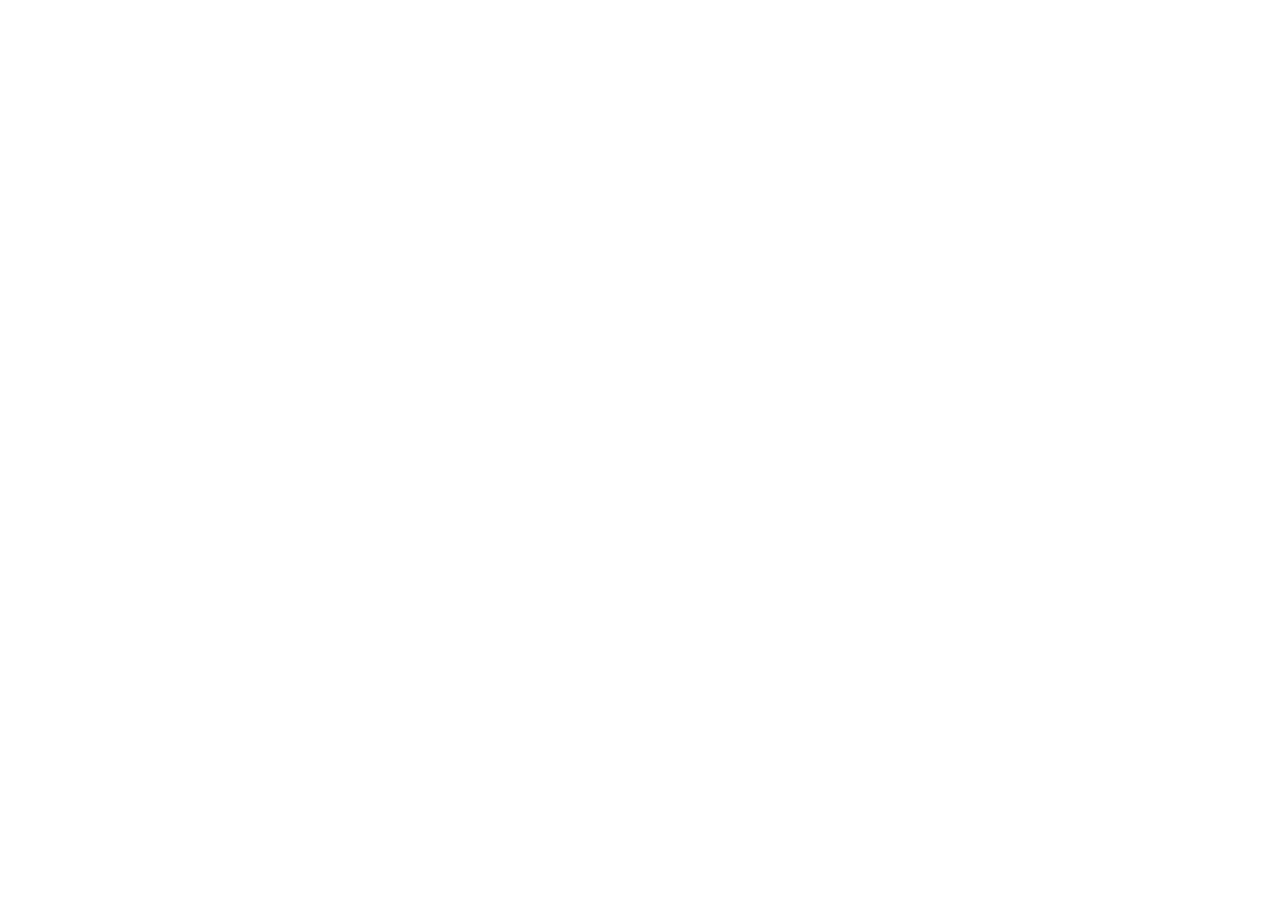
==== indx.html @ 0ae7d4f3 "gs" ====
<!DOCTYPE html>
<html lang="en">
<head>
    <meta charset="UTF-8">
    <meta http-equiv="X-UA-Compatible" content="IE=edge">
    <meta name="viewport" content="width=device-width, initial-scale=1.0">
    <title>Game-JS</title>
</head>
<body>
    <div class="game
    "></div>

    <script src="script.js"></script>   
    
</body>
</html>
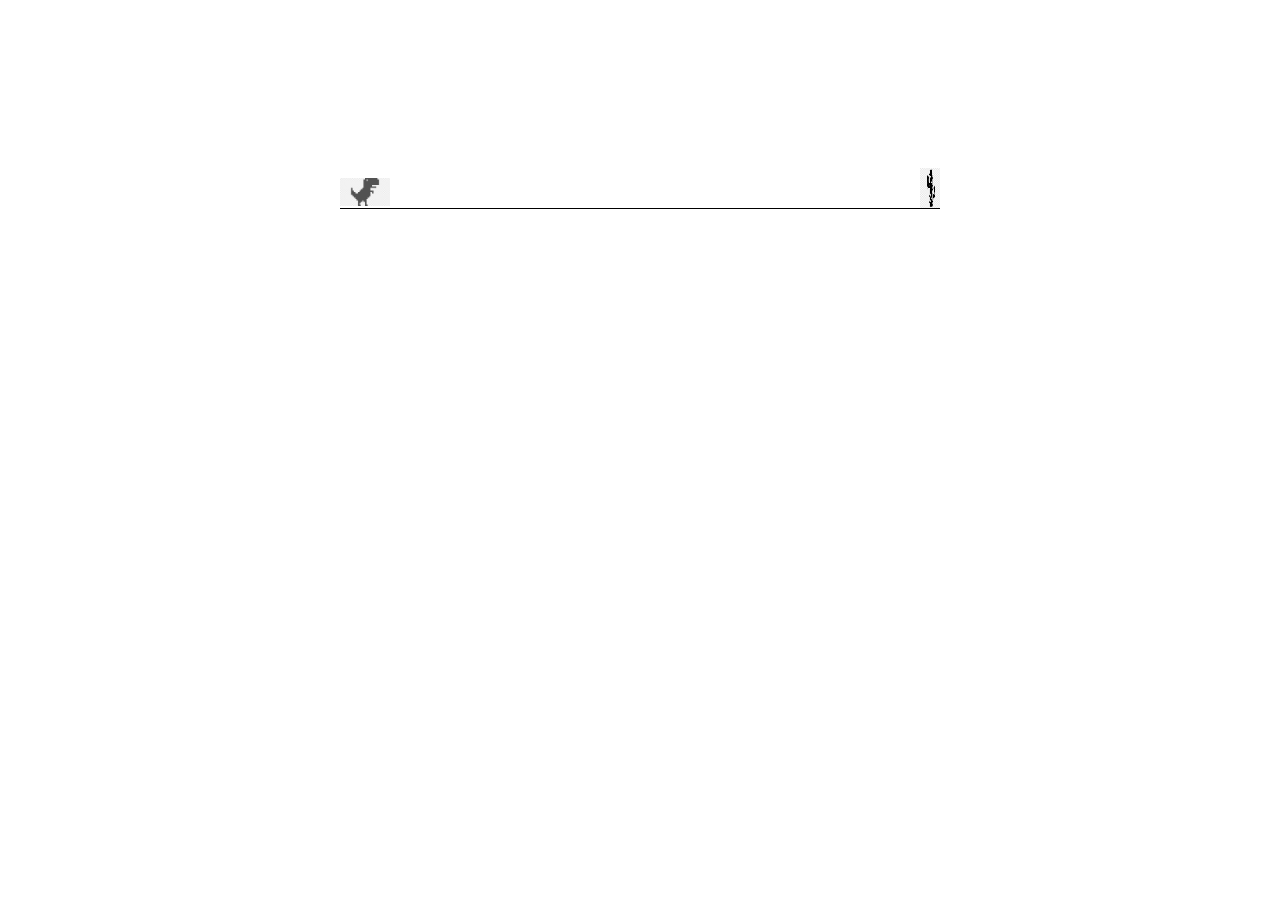
==== commit e1234436: "added-script" ====
--- a/indx.html
+++ b/indx.html
@@ -1,16 +1,19 @@
 <!DOCTYPE html>
 <html lang="en">
-<head>
-    <meta charset="UTF-8">
-    <meta http-equiv="X-UA-Compatible" content="IE=edge">
-    <meta name="viewport" content="width=device-width, initial-scale=1.0">
-    <title>Game-JS</title>
-</head>
-<body>
-    <div class="game
-    "></div>
+    <head>
+        <meta charset="UTF-8" />
+        <meta http-equiv="X-UA-Compatible" content="IE=edge" />
+        <meta name="viewport" content="width=device-width, initial-scale=1.0" />
+        <title>Game-JS</title>
+        <link rel="stylesheet" href="style.css">
+    </head>
+    <body>
+        <div class="game">
+            <div id="dino"></div>
+            <div id="cactus"></div>
+        
+    </div>
 
-    <script src="script.js"></script>   
-    
-</body>
-</html>   +        <script src="script.js"></script>
+    </body>
+</html>
--- a/style.css
+++ b/style.css
@@ -0,0 +1,84 @@
+.game{
+    width: 600px;
+    height: 200px;
+    border-bottom: 1px solid #000;
+    margin: auto;
+    
+}
+
+#dino{
+    width: 50px;
+    height: 50px;
+    background-image: url(img/png-t-rex.jpg) ;
+    background-size: 50px;
+    background-repeat: no-repeat; 
+    position: relative;
+    top: 170px;
+
+
+
+    }
+
+    #cactus{
+        width: 20px;
+        height: 40px;
+        background-image: url(img/png-cactus.jpg);
+        background-size: 20px 40px;
+        position: relative;
+        top: 110px;
+        left: 580px;
+        animation: cactusMov 1s infinite linear;
+
+
+    }
+
+    @keyframes cactusMov { 
+    0%{
+        left:580px;
+
+
+    }
+
+    100%{
+        left:20px;
+
+    }
+
+
+    }
+
+    .jump{
+
+        animation: jump 1s  linear; }
+       
+       
+       
+        @keyframes jump { 
+           0% {
+            top: 150px;
+            }
+
+            30%{
+                top:130px;
+
+            }
+
+            50%{
+                top:80px;
+            }
+
+            80% {
+                top:130px;
+
+            }
+
+            100% {
+                top: 150px;
+                
+            }
+        }
+    
+
+
+   
+
